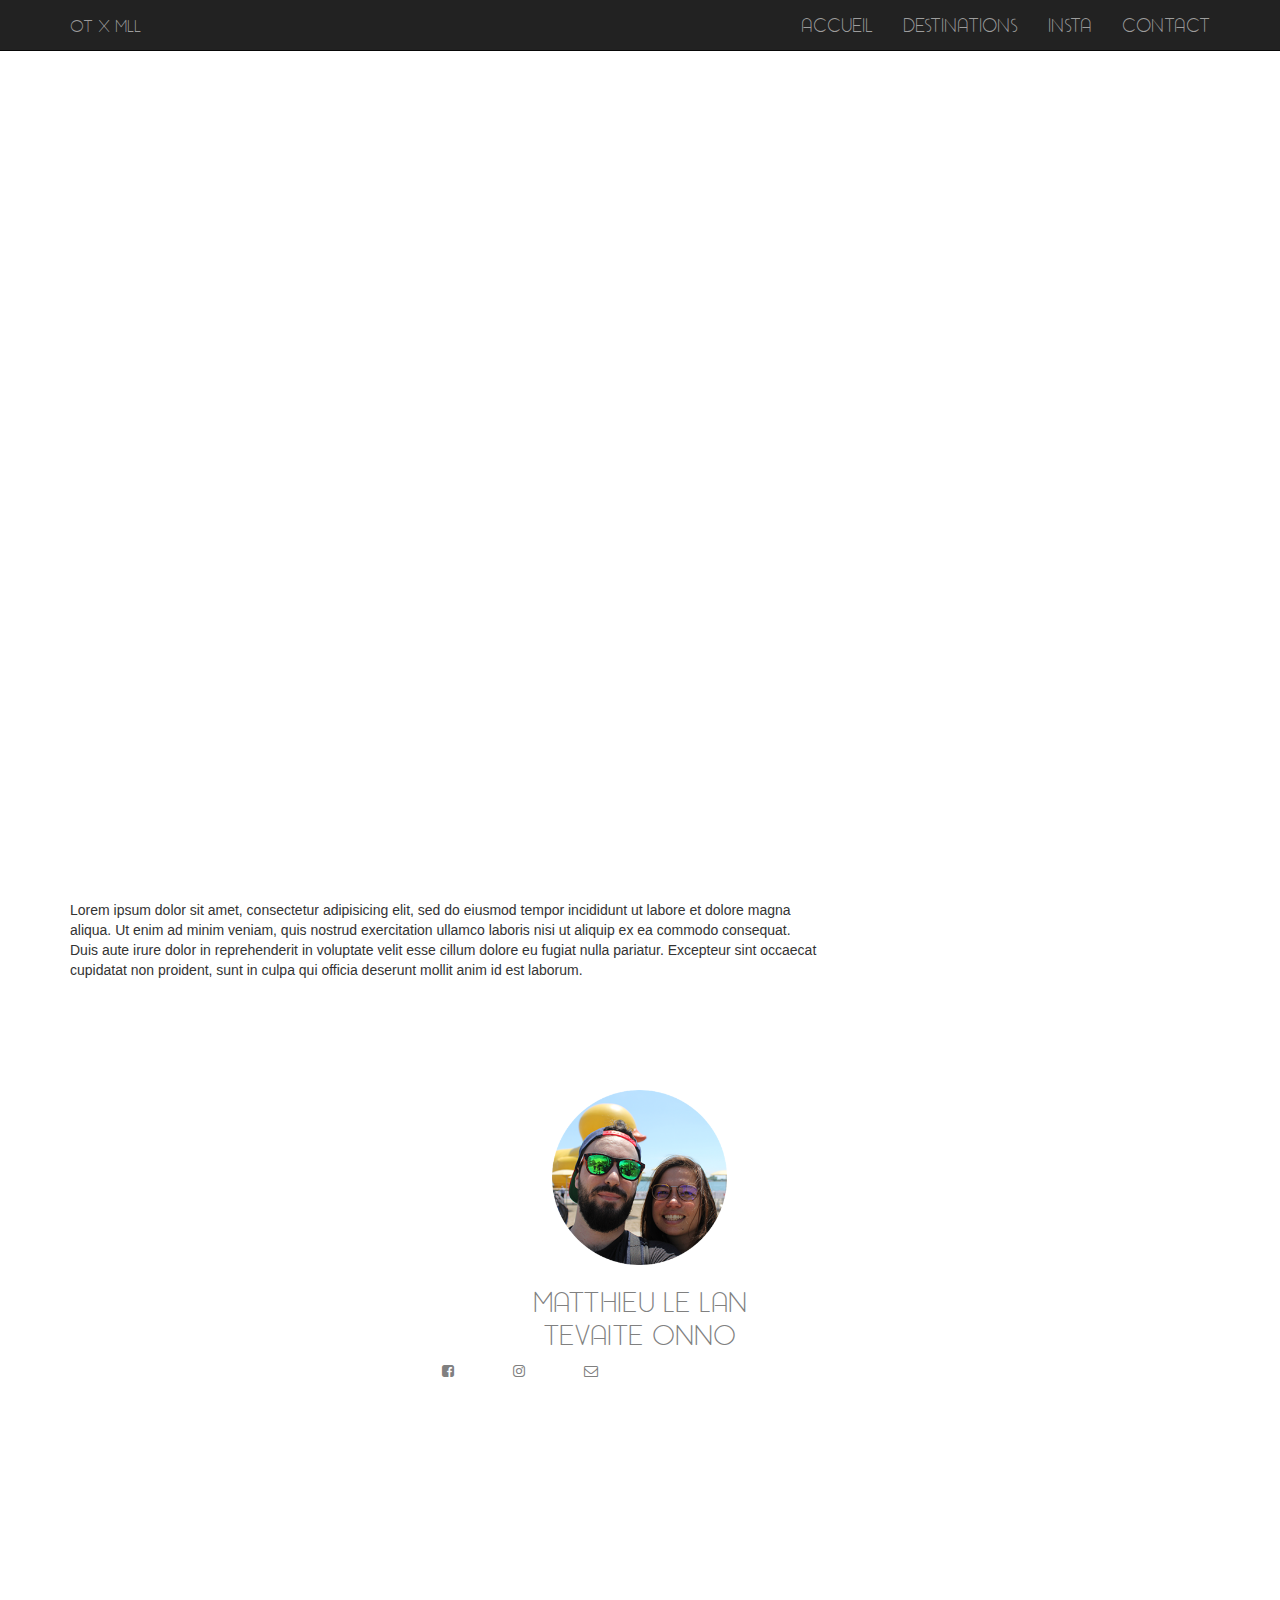
==== index.html @ 26a07ad2 "delete photo banner et contact" ====
<!DOCTYPE html>

<html>
  <head>

    <!-- Basic -->
    <meta charset="utf-8"/>
    <meta name="viewport" content="width=device-width, initial-scale=1, shrink-to-fit=no">
    <meta http-equiv="x-ua-compatible" content="ie=edge">
    <title>OT x LLM</title>
    <meta name="keywords" content="Voyages Photos" />
    <meta name="description" content="Site de voyages">
    <meta name="author" content="OT x LLM">

    <!-- Twitter Card data : For Twitter -->
    <meta name="twitter:card" content="summary">
    <meta name="twitter:site" content="@publisher_handle">
    <meta name="twitter:title" content="OT x LLM">
    <meta name="twitter:description" content="Site de voyages">
    <meta name="twitter:creator" content="@author_handle">
    <!-- Twitter Summary card images must be at least 200x200px -->
    <meta name="twitter:image" content="http://www.example.com/image.jpg">

    <!-- Open Graph data : For Facebook -->
    <meta property="og:title" content="OT x LLM" />
    <meta property="og:type" content="website" />
    <meta property="og:url" content="http://www.example.com/" />
    <meta property="og:image" content="http://example.com/image.jpg" />
    <meta property="og:description" content="BSite de voyages" />
    <meta property="og:site_name" content="Les voyages de OT x LLM" />
    <meta property="fb:admins" content="Facebook numeric ID" />

    <!-- Theme Styles -->
    <link href="css/style.css" rel="stylesheet" type="text/css"/>
    <link href="bootstrap/css/bootstrap.css" rel="stylesheet">
    <link rel="stylesheet" href="fontawesome/css/font-awesome.min.css">

  </head>
  <!-- End Head -->

  <!-- Body -->
  <body>

    <!--========== HEADER ==========-->
    <header>
      <div class="main-navigation animated">
        <nav class="navbar navbar-inverse navbar-fixed-top">
          <div class="container">
            <div class="navbar-header page-scroll">
            <button type="button" class="navbar-toggle" data-toggle="collapse" data-target="#navbar-collapse">
                  <span class="sr-only">Toggle navigation</span>
                  <span class="icon-bar"></span>
                  <span class="icon-bar"></span>
                  <span class="icon-bar"></span>
              </button>
              <a class="navbar-brand page-scroll" href="#page-top">OT X MLL</a>
            </div>

            <div class="collapse navbar-collapse scrollspy smooth-scroll" id="navbar-collapse">
              <ul class="nav navbar-nav navbar-right">
                  <li class="hidden"><a href="#page-top"></a></li>
                  <li><a class="page-scroll" href="#accueil">ACCUEIL</a></li>
                  <li><a class="page-scroll" href="#destinations">DESTINATIONS</a></li>
                  <li><a class="page-scroll" href="#insta">INSTA</a></li>
                  <li><a class="page-scroll" href="#contact">CONTACT</a></li>
              </ul>
            </div> <!-- /.navbar-collapse -->
          </div> <!-- /.container -->
        </nav>
      </div>
    </header>
    <!--========== END HEADER ==========-->

    <!--========== BANNER ==========-->
    <section id="banner" class="banner">
      <div class="banner-image">
        <div class="banner-caption">
          <div class="container">
            <div class="row">
              <div class="col-md-8 col-md-offset-2">
                <h1 class="pageTitle">OT X MLL</h1>
                <p class="lead">Site de Voyages et de Photographie</p>
              </div>
            </div>
          </div>
        </div>
      </div>
    </section>
    <!--========== END BANNER ==========-->

    <!--========== SECTION ==========-->
    <section id="section" class="section">
      <div class="container">
        <div class="row">
          <div class="col-md-8">
            <p> Lorem ipsum dolor sit amet, consectetur adipisicing elit,
              sed do eiusmod tempor incididunt ut labore et dolore magna aliqua.
              Ut enim ad minim veniam, quis nostrud exercitation ullamco laboris
              nisi ut aliquip ex ea commodo consequat. Duis aute irure dolor in
              reprehenderit in voluptate velit esse cillum dolore eu fugiat nulla
              pariatur. Excepteur sint occaecat cupidatat non proident, sunt in
              culpa qui officia deserunt mollit anim id est laborum.</p>
          </div>
        </div>
      </div>
    </section>
    <!--========== END CONTACT ==========-->

    <!--========== CONTACT ==========-->
    <section id="contact" class="contact">
      <div class="container-fluid" >
        <div class="row">
          <div class="col-lg-12" style="background: url(img/contact.jpg) 50% 0 no-repeat fixed">
            <div class="row">
              <div class="contact-container col-xs-8 col-xs-offset-2 col-sm-6 col-sm-offset-3 col-md-4 col-md-offset-4 col-lg-4 col-lg-offset-4">
                <div class="row">
                  <div class="contact-image">
                    <img src="img/contact-image.png" alt="image de contact">
                  </div>
                </div>
                <div class="row">
                  <div class="contact-content col-lg-8 col-lg-offset-2">
                    <h1 class="title">MATTHIEU LE LAN</br>TEVAITE ONNO</h1>
                  </div>
                </div>
                <div class="row">
                  <div class="col-xs-4 col-sm-3 col-md-2"><i class="fa fa-facebook-square" aria-hidden="true"></i></div>
                  <div class="col-xs-4 col-sm-3 col-md-2"><i class="fa fa-instagram" aria-hidden="true"></i></div>
                  <div class="col-xs-4 col-sm-3 col-md-2"><i class="fa fa-envelope-o" aria-hidden="true"></i></div>
                </div>
              </div>
            </div>
          </div>
        </div>
      </div>
    </section>
    <!--========== END CONTACT ==========-->

    <!-- Footer -->
    <footer>
    </footer>

  </body>
</html>
---- css/style.css ----
/* BODY
------------------------------------*/
/* Typography
----------------------------------------------------------------------------- */
body {
	font-family: 'Rosarina';
  background-color: "grey";
}
html,body {
	height: 100%;
}
body {
	font-size: 15px;
	line-height: 1.50;
	color: #333333;
	background-color: #ffffff;
	position: relative;
}
.pageTitle {
  font-family: 'Rosarina';
  font-size: 40px;
}
.title {
  font-family: 'Rosarina';
  font-size: 30px;
}
@media all and (max-width: 1200px) {
  .title {
    font-family: 'Rosarina';
    font-size: 25px;
  }
}
@media all and (max-width: 768px) {
  .title {
    font-family: 'Rosarina';
    font-size: 20px;
  }
}
img {
  width: 100%;
}

/* FONT
------------------------------------*/
@font-face {
    font-family: 'Rosarina';
    src: url('font/rosarina/rosarina.ttf');
}

/* HEADER - NAVBAR
------------------------------------*/
.navbar {
  font-family: Rosarina;
  font-size: 20px;
}

/* BANNER
------------------------------------*/
.banner {
	width: 100%;
	height: 100%;
	min-height: 100%;
	position: relative;
	color: #fff;
}
.banner-image {
  background: url("img/banner.jpg") fixed no-repeat center;
  background-size: cover;
  height: 100vh;
}
.banner:after {
	position: absolute;
	top: 0;
	left: 0;
	right: 0;
	bottom: 0;
	background-color: rgba(0, 0, 0, 0.2);
}
.banner-caption {
	position: absolute;
	top: 40%;
	width: 100%;
	z-index: 2;
  text-align: center;
}

/* CONTACT
------------------------------------*/
.contact {
	width: 100%;
	height: 100%;
	min-height: 100%;
	position: relative;
	color: grey;
}
.contact:after {
	position: absolute;
	top: 0;
	left: 0;
	right: 0;
	bottom: 0;
	background-color: rgba(0, 0, 0, 0.1);
}
.contact-container {
  position: absolute;
  height: 500px;
  margin-top: 50px;
  margin-bottom: 50px;
  background-color: white;
  border-radius: 5px;
}
.contact-image {
  width: 175px;
  margin: auto;
  margin-top: 50px;
}
@media all and (max-width: 1200px) {
  .contact-image {
    width: 150px;
    margin: auto;
    margin-top: 50px;
  }
}
@media all and (max-width: 992px) {
  .contact-image {
    width: 125px;
    margin: auto;
    margin-top: 50px;
  }
}
@media all and (max-width: 768px) {
  .contact-image {
    width: 100px;
    margin: auto;
    margin-top: 50px;
  }
}
.contact-content {
  text-align: center;
}
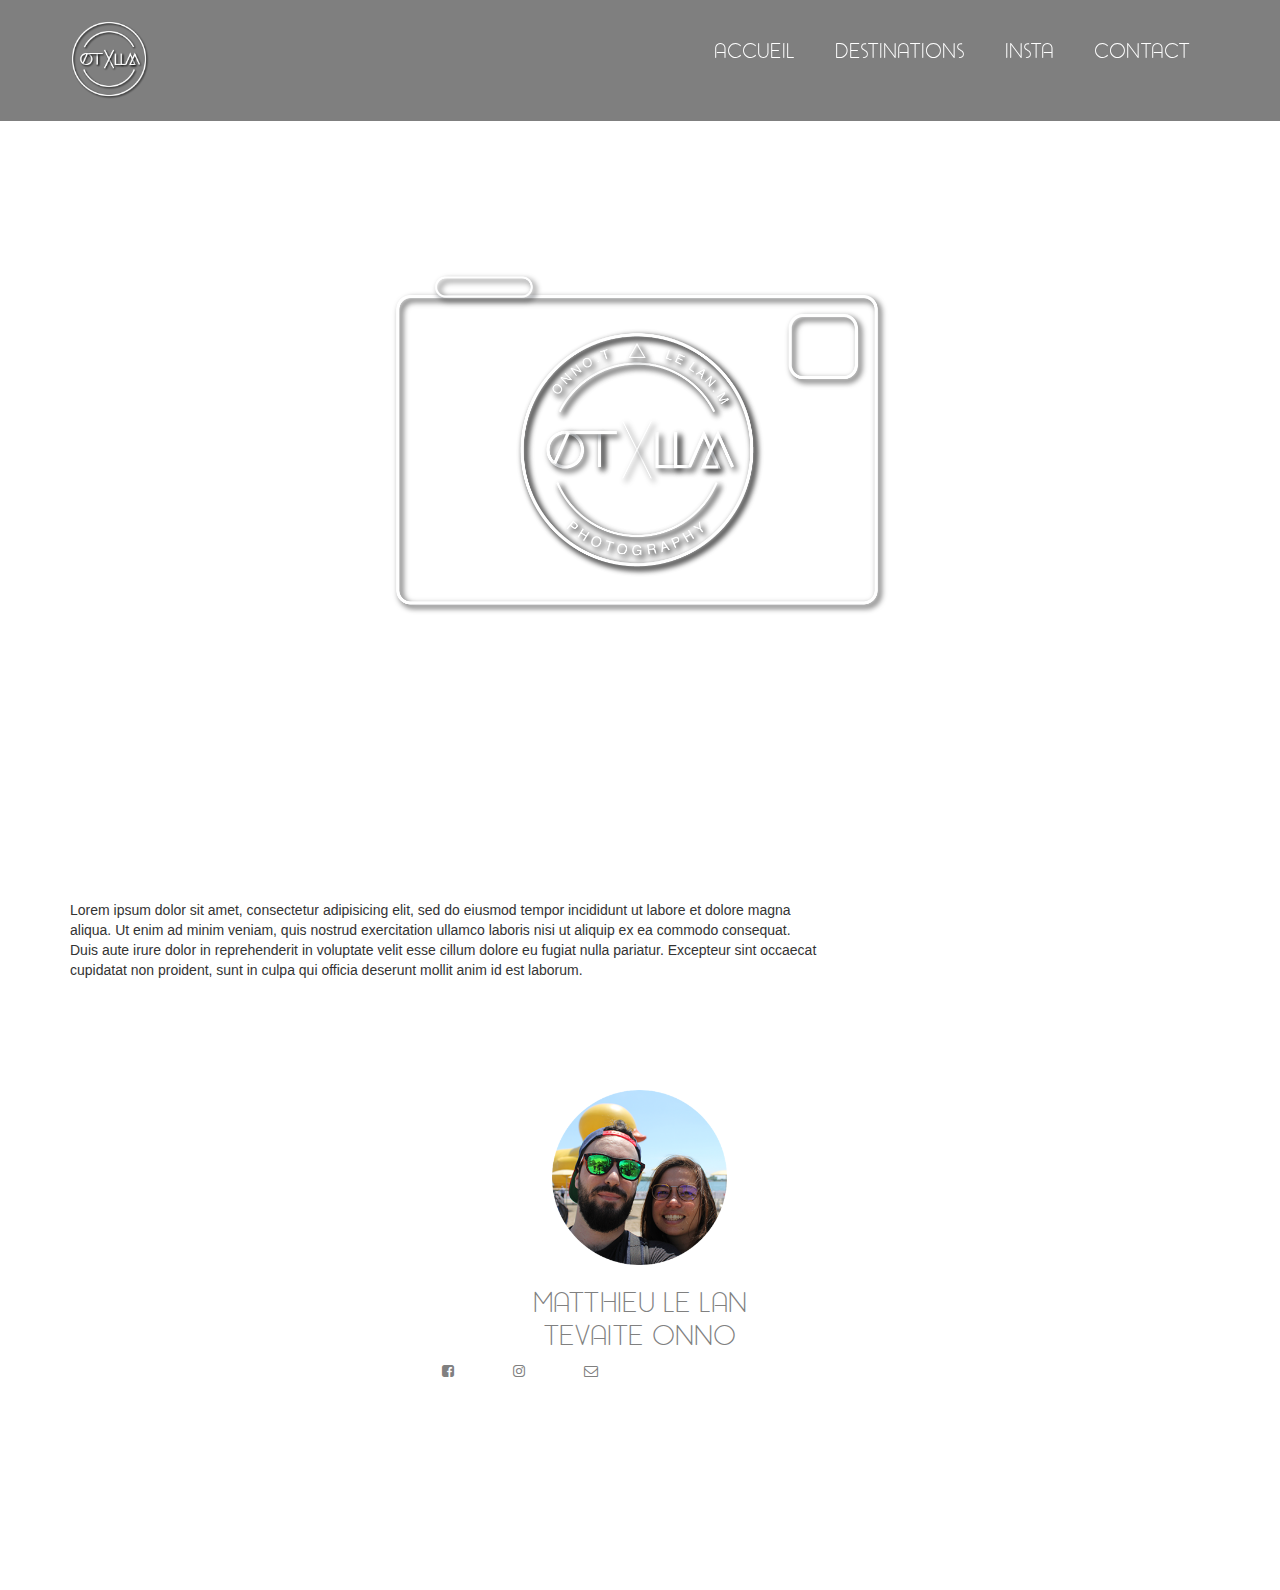
==== commit b1bf6f0f: "big push" ====
--- a/index.html
+++ b/index.html
@@ -42,31 +42,66 @@
   <body>
 
     <!--========== HEADER ==========-->
-    <header>
-      <div class="main-navigation animated">
-        <nav class="navbar navbar-inverse navbar-fixed-top">
-          <div class="container">
-            <div class="navbar-header page-scroll">
-            <button type="button" class="navbar-toggle" data-toggle="collapse" data-target="#navbar-collapse">
-                  <span class="sr-only">Toggle navigation</span>
-                  <span class="icon-bar"></span>
-                  <span class="icon-bar"></span>
-                  <span class="icon-bar"></span>
-              </button>
-              <a class="navbar-brand page-scroll" href="#page-top">OT X MLL</a>
+    <header class="header fixed clearfix navbar navbar-fixed-top">
+      <div class="container">
+          <div class="row">
+
+            <div class="col-xs-4 col-sm-4 col-md-4">
+
+              <!-- header-left start -->
+  						<!-- ================ -->
+              <div class="header-left clearfix">
+
+                  <!-- logo-->
+                <div class="logo smooth-scroll">
+                  <a  href="#banner"><img id="logo" src="img/logo/logonavW.png" width="80" height="80" alt="Logo navbar"/>  </a>
+                </div>
+
+              </div>
+              <!-- header-left end -->
             </div>
 
-            <div class="collapse navbar-collapse scrollspy smooth-scroll" id="navbar-collapse">
-              <ul class="nav navbar-nav navbar-right">
-                  <li class="hidden"><a href="#page-top"></a></li>
-                  <li><a class="page-scroll" href="#accueil">ACCUEIL</a></li>
-                  <li><a class="page-scroll" href="#destinations">DESTINATIONS</a></li>
-                  <li><a class="page-scroll" href="#insta">INSTA</a></li>
-                  <li><a class="page-scroll" href="#contact">CONTACT</a></li>
-              </ul>
-            </div> <!-- /.navbar-collapse -->
-          </div> <!-- /.container -->
-        </nav>
+            <div class="col-md-8">
+
+              <!-- header-right start -->
+  						<!-- ================ -->
+              <div class="header-right clearfix">
+                <!-- main-navigation start -->
+  							<!-- ================ -->
+                <div class="main-navigation animated">
+                  <!-- navbar start -->
+  								<!-- ================ -->
+                  <nav class="navbar navbar-default" role="navigation">
+                    <div class="container-fluid">
+                      <!-- Toggle get grouped for better mobile display -->
+                      <div class="navbar-header page-scroll">
+                      <button type="button" class="navbar-toggle" data-toggle="collapse" data-target="#navbar-collapse" style="margin-top:50px">
+                            <span class="sr-only">Toggle navigation</span>
+                            <span class="icon-bar" style="background-color:#DDD;"></span>
+                            <span class="icon-bar" style="background-color:#DDD;"></span>
+                            <span class="icon-bar" style="background-color:#DDD;"></span>
+                        </button>
+                      </div>
+
+                      <div class="collapse navbar-collapse scrollspy smooth-scroll" id="navbar-collapse">
+                        <ul class="nav navbar-nav navbar-right">
+                            <li class="hidden"><a href="#page-top"></a></li>
+                            <li><a class="page-scroll" href="#accueil">ACCUEIL</a></li>
+                            <li><a class="page-scroll" href="#destinations">DESTINATIONS</a></li>
+                            <li><a class="page-scroll" href="#insta">INSTA</a></li>
+                            <li><a class="page-scroll" href="#contact">CONTACT</a></li>
+                        </ul>
+                      </div> <!-- /.navbar-collapse -->
+                    </div> <!-- /.container -->
+                  </nav>
+                  <!-- navbar end -->
+                </div>
+                <!-- main-navigation end -->
+              </div>
+              <!-- header-right end -->
+
+            </div>
+          </div>
       </div>
     </header>
     <!--========== END HEADER ==========-->
@@ -78,7 +113,7 @@
           <div class="container">
             <div class="row">
               <div class="col-md-8 col-md-offset-2">
-                <h1 class="pageTitle">OT X MLL</h1>
+                <img class="img-fluid" src="img/logo/logoW.png" alt="fullLogo" width="500"  >
                 <p class="lead">Site de Voyages et de Photographie</p>
               </div>
             </div>
@@ -110,7 +145,7 @@
     <section id="contact" class="contact">
       <div class="container-fluid" >
         <div class="row">
-          <div class="col-lg-12" style="background: url(img/contact.jpg) 50% 0 no-repeat fixed">
+          <div class="col-lg-12" style="background: url(img/contact_md.jpg) 50% 0 no-repeat fixed">
             <div class="row">
               <div class="contact-container col-xs-8 col-xs-offset-2 col-sm-6 col-sm-offset-3 col-md-4 col-md-offset-4 col-lg-4 col-lg-offset-4">
                 <div class="row">
@@ -140,5 +175,9 @@
     <footer>
     </footer>
 
+
+    <script src="js/jquery-3.2.1.min.js"></script>
+    <script src="js/popper.min.js"></script>
+    <script src="js/bootstrap.min.js"></script>
   </body>
 </html>
--- a/css/style.css
+++ b/css/style.css
@@ -6,16 +6,7 @@
 	font-family: 'Rosarina';
   background-color: "grey";
 }
-html,body {
-	height: 100%;
-}
-body {
-	font-size: 15px;
-	line-height: 1.50;
-	color: #333333;
-	background-color: #ffffff;
-	position: relative;
-}
+
 .pageTitle {
   font-family: 'Rosarina';
   font-size: 40px;
@@ -36,9 +27,15 @@
     font-size: 20px;
   }
 }
-img {
-  width: 100%;
-}
+
+img{
+	display: block;
+	max-width: 100%;
+	margin: auto;
+	height: auto;
+}
+
+
 
 /* FONT
 ------------------------------------*/
@@ -49,10 +46,113 @@
 
 /* HEADER - NAVBAR
 ------------------------------------*/
-.navbar {
-  font-family: Rosarina;
-  font-size: 20px;
-}
+
+.header {
+	color: #ffffff;
+	background-color: rgba(0, 0, 0, 0.50);
+	padding: 10px 0;
+	-webkit-transition: all 0.2s ease-in-out;
+	-moz-transition: all 0.2s ease-in-out;
+	-o-transition: all 0.2s ease-in-out;
+	-ms-transition: all 0.2s ease-in-out;
+	transition: all 0.2s ease-in-out;
+}
+
+/* Navigations
+----------------------------------------------------------------------------- */
+.header .navbar {
+	margin-bottom: 0;
+}
+.main-navigation .navbar-default {
+	background-color: transparent;
+	border: none;
+}
+.main-navigation .navbar-default .navbar-nav > li > a {
+	color: #fff;
+	padding: 10px 20px;
+	font-weight: 300;
+	font-family: Rosarina;
+	font-size: 22px;
+}
+
+.main-navigation .navbar-default .navbar-nav > li > a:hover,
+.main-navigation .navbar-default .navbar-nav > li.active > a:hover {
+	color: #AAA;
+}
+@media (min-width:768px) {
+	.main-navigation .navbar-default .navbar-nav > li > a {
+		padding-top: 30px;
+		padding-bottom: 30px;
+		-webkit-transition: all 0.3s ease-in-out;
+		-moz-transition: all 0.3s ease-in-out;
+		-o-transition: all 0.3s ease-in-out;
+		-ms-transition: all 0.3s ease-in-out;
+		transition: all 0.3s ease-in-out;
+	}
+}
+@media (min-width:768px) and (max-width:991px) {
+	.main-navigation .container-fluid {
+		padding-left: 0;
+		padding-right: 0;
+	}
+	.navbar-nav {
+		float: left !important;
+	}
+}
+@media (max-width:767px) {
+	.header.navbar-fixed-top {
+		position: absolute;
+	}
+}
+
+/* Fixed Header
+----------------------------------------------------------------------------- */
+.fixed-header-on .header {
+	background-color: rgba(0, 0, 0, 0.95);
+	padding: 5px 0;
+}
+.fixed-header-on .site-name {
+	font-size: 24px;
+}
+.fixed-header-on .logo {
+	-webkit-transform: scale(0.8);
+	transform: scale(0.8);
+	margin-top: 0;
+	margin-bottom: 0;
+}
+@media (min-width:768px) {
+	.fixed-header-on .navbar-default .navbar-nav > li > a {
+		padding-top: 20px;
+		padding-bottom: 20px;
+	}
+}
+@media (max-width:991px) {
+	.fixed-header-on .logo,
+	.fixed-header-on .site-name,
+	.fixed-header-on .site-slogan {
+		display: none;
+	}
+}
+
+/* Blocks/Widgets
+----------------------------------------------------------------------------- */
+/* Logo, Site Name, Site Slogan
+---------------------------------- */
+.logo {
+	margin: 10px 10px 10px 0;
+	-webkit-transition: all 0.3s ease-in-out;
+	-moz-transition: all 0.3s ease-in-out;
+	-o-transition: all 0.3s ease-in-out;
+	-ms-transition: all 0.3s ease-in-out;
+	transition: all 0.3s ease-in-out;
+}
+.logo,
+.site-name-and-slogan {
+	float: left;
+}
+
+
+
 
 /* BANNER
 ------------------------------------*/
@@ -64,9 +164,23 @@
 	color: #fff;
 }
 .banner-image {
-  background: url("img/banner.jpg") fixed no-repeat center;
+  background: url("img/banner_lg.jpg") fixed no-repeat center;
   background-size: cover;
   height: 100vh;
+}
+@media all and (max-width: 1200px) {
+  .banner-image {
+    background: url("img/banner_md.jpg") fixed no-repeat center;
+    background-size: cover;
+    height: 100vh;
+  }
+}
+@media all and (max-width: 992px) {
+  .banner-image {
+    background: url("img/banner_xs.jpg") fixed no-repeat center;
+    background-size: cover;
+    height: 100vh;
+  }
 }
 .banner:after {
 	position: absolute;
@@ -78,11 +192,12 @@
 }
 .banner-caption {
 	position: absolute;
-	top: 40%;
+	top: 30%;
 	width: 100%;
 	z-index: 2;
   text-align: center;
 }
+
 
 /* CONTACT
 ------------------------------------*/
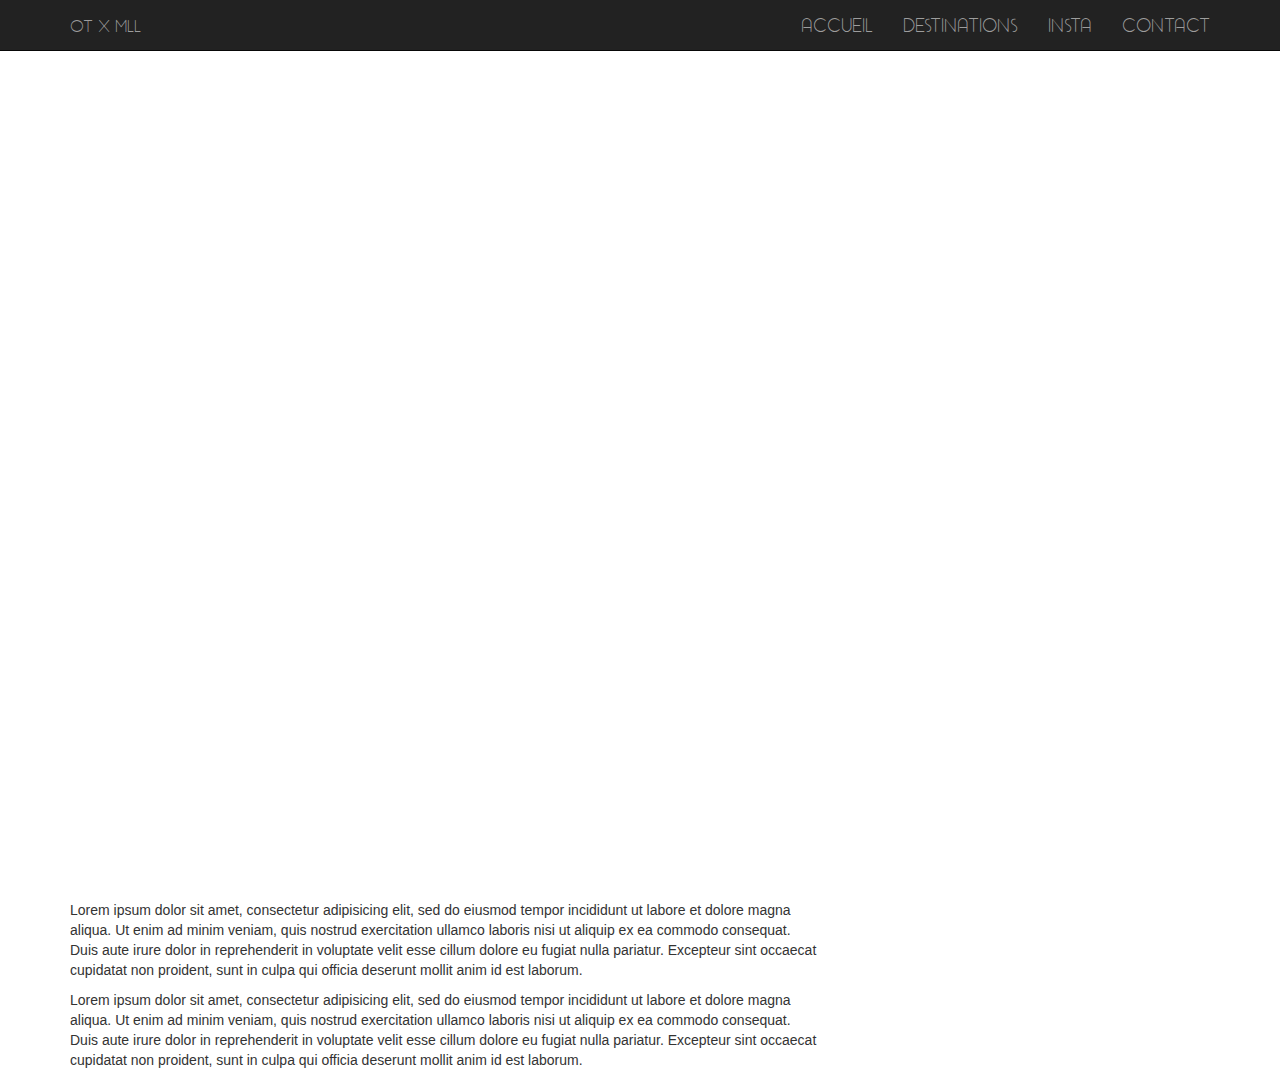
==== commit b8d1067f: "push tev" ====
--- a/index.html
+++ b/index.html
@@ -42,66 +42,31 @@
   <body>
 
     <!--========== HEADER ==========-->
-    <header class="header fixed clearfix navbar navbar-fixed-top">
-      <div class="container">
-          <div class="row">
-
-            <div class="col-xs-4 col-sm-4 col-md-4">
-
-              <!-- header-left start -->
-  						<!-- ================ -->
-              <div class="header-left clearfix">
-
-                  <!-- logo-->
-                <div class="logo smooth-scroll">
-                  <a  href="#banner"><img id="logo" src="img/logo/logonavW.png" width="80" height="80" alt="Logo navbar"/>  </a>
-                </div>
-
-              </div>
-              <!-- header-left end -->
+    <header>
+      <div class="main-navigation animated">
+        <nav class="navbar navbar-inverse navbar-fixed-top">
+          <div class="container">
+            <div class="navbar-header page-scroll">
+            <button type="button" class="navbar-toggle" data-toggle="collapse" data-target="#navbar-collapse">
+                  <span class="sr-only">Toggle navigation</span>
+                  <span class="icon-bar"></span>
+                  <span class="icon-bar"></span>
+                  <span class="icon-bar"></span>
+              </button>
+              <a class="navbar-brand page-scroll" href="#page-top">OT X MLL</a>
             </div>
 
-            <div class="col-md-8">
-
-              <!-- header-right start -->
-  						<!-- ================ -->
-              <div class="header-right clearfix">
-                <!-- main-navigation start -->
-  							<!-- ================ -->
-                <div class="main-navigation animated">
-                  <!-- navbar start -->
-  								<!-- ================ -->
-                  <nav class="navbar navbar-default" role="navigation">
-                    <div class="container-fluid">
-                      <!-- Toggle get grouped for better mobile display -->
-                      <div class="navbar-header page-scroll">
-                      <button type="button" class="navbar-toggle" data-toggle="collapse" data-target="#navbar-collapse" style="margin-top:50px">
-                            <span class="sr-only">Toggle navigation</span>
-                            <span class="icon-bar" style="background-color:#DDD;"></span>
-                            <span class="icon-bar" style="background-color:#DDD;"></span>
-                            <span class="icon-bar" style="background-color:#DDD;"></span>
-                        </button>
-                      </div>
-
-                      <div class="collapse navbar-collapse scrollspy smooth-scroll" id="navbar-collapse">
-                        <ul class="nav navbar-nav navbar-right">
-                            <li class="hidden"><a href="#page-top"></a></li>
-                            <li><a class="page-scroll" href="#accueil">ACCUEIL</a></li>
-                            <li><a class="page-scroll" href="#destinations">DESTINATIONS</a></li>
-                            <li><a class="page-scroll" href="#insta">INSTA</a></li>
-                            <li><a class="page-scroll" href="#contact">CONTACT</a></li>
-                        </ul>
-                      </div> <!-- /.navbar-collapse -->
-                    </div> <!-- /.container -->
-                  </nav>
-                  <!-- navbar end -->
-                </div>
-                <!-- main-navigation end -->
-              </div>
-              <!-- header-right end -->
-
-            </div>
-          </div>
+            <div class="collapse navbar-collapse scrollspy smooth-scroll" id="navbar-collapse">
+              <ul class="nav navbar-nav navbar-right">
+                  <li class="hidden"><a href="#page-top"></a></li>
+                  <li><a class="page-scroll" href="#accueil">ACCUEIL</a></li>
+                  <li><a class="page-scroll" href="#destinations">DESTINATIONS</a></li>
+                  <li><a class="page-scroll" href="#insta">INSTA</a></li>
+                  <li><a class="page-scroll" href="./contact.html">CONTACT</a></li>
+              </ul>
+            </div> <!-- /.navbar-collapse -->
+          </div> <!-- /.container -->
+        </nav>
       </div>
     </header>
     <!--========== END HEADER ==========-->
@@ -113,7 +78,7 @@
           <div class="container">
             <div class="row">
               <div class="col-md-8 col-md-offset-2">
-                <img class="img-fluid" src="img/logo/logoW.png" alt="fullLogo" width="500"  >
+                <h1 class="pageTitle">OT X MLL</h1>
                 <p class="lead">Site de Voyages et de Photographie</p>
               </div>
             </div>
@@ -139,45 +104,29 @@
         </div>
       </div>
     </section>
-    <!--========== END CONTACT ==========-->
+    <!--========== END SECTION ==========-->
 
-    <!--========== CONTACT ==========-->
-    <section id="contact" class="contact">
-      <div class="container-fluid" >
+    <!--========== SECTION ==========-->
+    <section id="section2" class="section2">
+      <div class="container">
         <div class="row">
-          <div class="col-lg-12" style="background: url(img/contact_md.jpg) 50% 0 no-repeat fixed">
-            <div class="row">
-              <div class="contact-container col-xs-8 col-xs-offset-2 col-sm-6 col-sm-offset-3 col-md-4 col-md-offset-4 col-lg-4 col-lg-offset-4">
-                <div class="row">
-                  <div class="contact-image">
-                    <img src="img/contact-image.png" alt="image de contact">
-                  </div>
-                </div>
-                <div class="row">
-                  <div class="contact-content col-lg-8 col-lg-offset-2">
-                    <h1 class="title">MATTHIEU LE LAN</br>TEVAITE ONNO</h1>
-                  </div>
-                </div>
-                <div class="row">
-                  <div class="col-xs-4 col-sm-3 col-md-2"><i class="fa fa-facebook-square" aria-hidden="true"></i></div>
-                  <div class="col-xs-4 col-sm-3 col-md-2"><i class="fa fa-instagram" aria-hidden="true"></i></div>
-                  <div class="col-xs-4 col-sm-3 col-md-2"><i class="fa fa-envelope-o" aria-hidden="true"></i></div>
-                </div>
-              </div>
-            </div>
+          <div class="col-md-8">
+            <p> Lorem ipsum dolor sit amet, consectetur adipisicing elit,
+              sed do eiusmod tempor incididunt ut labore et dolore magna aliqua.
+              Ut enim ad minim veniam, quis nostrud exercitation ullamco laboris
+              nisi ut aliquip ex ea commodo consequat. Duis aute irure dolor in
+              reprehenderit in voluptate velit esse cillum dolore eu fugiat nulla
+              pariatur. Excepteur sint occaecat cupidatat non proident, sunt in
+              culpa qui officia deserunt mollit anim id est laborum.</p>
           </div>
         </div>
       </div>
     </section>
-    <!--========== END CONTACT ==========-->
+    <!--========== END SECTION ==========-->
 
     <!-- Footer -->
     <footer>
     </footer>
 
-
-    <script src="js/jquery-3.2.1.min.js"></script>
-    <script src="js/popper.min.js"></script>
-    <script src="js/bootstrap.min.js"></script>
   </body>
 </html>
--- a/css/style.css
+++ b/css/style.css
@@ -6,7 +6,16 @@
 	font-family: 'Rosarina';
   background-color: "grey";
 }
-
+html,body {
+	height: 100%;
+}
+body {
+	font-size: 15px;
+	line-height: 1.50;
+	color: #333333;
+	background-color: #ffffff;
+	position: relative;
+}
 .pageTitle {
   font-family: 'Rosarina';
   font-size: 40px;
@@ -27,15 +36,9 @@
     font-size: 20px;
   }
 }
+img {
 
-img{
-	display: block;
-	max-width: 100%;
-	margin: auto;
-	height: auto;
 }
-
-
 
 /* FONT
 ------------------------------------*/
@@ -46,113 +49,10 @@
 
 /* HEADER - NAVBAR
 ------------------------------------*/
-
-.header {
-	color: #ffffff;
-	background-color: rgba(0, 0, 0, 0.50);
-	padding: 10px 0;
-	-webkit-transition: all 0.2s ease-in-out;
-	-moz-transition: all 0.2s ease-in-out;
-	-o-transition: all 0.2s ease-in-out;
-	-ms-transition: all 0.2s ease-in-out;
-	transition: all 0.2s ease-in-out;
+.navbar {
+  font-family: Rosarina;
+  font-size: 20px;
 }
-
-/* Navigations
------------------------------------------------------------------------------ */
-.header .navbar {
-	margin-bottom: 0;
-}
-.main-navigation .navbar-default {
-	background-color: transparent;
-	border: none;
-}
-.main-navigation .navbar-default .navbar-nav > li > a {
-	color: #fff;
-	padding: 10px 20px;
-	font-weight: 300;
-	font-family: Rosarina;
-	font-size: 22px;
-}
-
-.main-navigation .navbar-default .navbar-nav > li > a:hover,
-.main-navigation .navbar-default .navbar-nav > li.active > a:hover {
-	color: #AAA;
-}
-@media (min-width:768px) {
-	.main-navigation .navbar-default .navbar-nav > li > a {
-		padding-top: 30px;
-		padding-bottom: 30px;
-		-webkit-transition: all 0.3s ease-in-out;
-		-moz-transition: all 0.3s ease-in-out;
-		-o-transition: all 0.3s ease-in-out;
-		-ms-transition: all 0.3s ease-in-out;
-		transition: all 0.3s ease-in-out;
-	}
-}
-@media (min-width:768px) and (max-width:991px) {
-	.main-navigation .container-fluid {
-		padding-left: 0;
-		padding-right: 0;
-	}
-	.navbar-nav {
-		float: left !important;
-	}
-}
-@media (max-width:767px) {
-	.header.navbar-fixed-top {
-		position: absolute;
-	}
-}
-
-/* Fixed Header
------------------------------------------------------------------------------ */
-.fixed-header-on .header {
-	background-color: rgba(0, 0, 0, 0.95);
-	padding: 5px 0;
-}
-.fixed-header-on .site-name {
-	font-size: 24px;
-}
-.fixed-header-on .logo {
-	-webkit-transform: scale(0.8);
-	transform: scale(0.8);
-	margin-top: 0;
-	margin-bottom: 0;
-}
-@media (min-width:768px) {
-	.fixed-header-on .navbar-default .navbar-nav > li > a {
-		padding-top: 20px;
-		padding-bottom: 20px;
-	}
-}
-@media (max-width:991px) {
-	.fixed-header-on .logo,
-	.fixed-header-on .site-name,
-	.fixed-header-on .site-slogan {
-		display: none;
-	}
-}
-
-/* Blocks/Widgets
------------------------------------------------------------------------------ */
-/* Logo, Site Name, Site Slogan
----------------------------------- */
-.logo {
-	margin: 10px 10px 10px 0;
-	-webkit-transition: all 0.3s ease-in-out;
-	-moz-transition: all 0.3s ease-in-out;
-	-o-transition: all 0.3s ease-in-out;
-	-ms-transition: all 0.3s ease-in-out;
-	transition: all 0.3s ease-in-out;
-}
-.logo,
-.site-name-and-slogan {
-	float: left;
-}
-
-
-
 
 /* BANNER
 ------------------------------------*/
@@ -164,23 +64,9 @@
 	color: #fff;
 }
 .banner-image {
-  background: url("img/banner_lg.jpg") fixed no-repeat center;
+  background: url("img/banner.jpg") fixed no-repeat center;
   background-size: cover;
   height: 100vh;
-}
-@media all and (max-width: 1200px) {
-  .banner-image {
-    background: url("img/banner_md.jpg") fixed no-repeat center;
-    background-size: cover;
-    height: 100vh;
-  }
-}
-@media all and (max-width: 992px) {
-  .banner-image {
-    background: url("img/banner_xs.jpg") fixed no-repeat center;
-    background-size: cover;
-    height: 100vh;
-  }
 }
 .banner:after {
 	position: absolute;
@@ -192,12 +78,11 @@
 }
 .banner-caption {
 	position: absolute;
-	top: 30%;
+	top: 40%;
 	width: 100%;
 	z-index: 2;
   text-align: center;
 }
-
 
 /* CONTACT
 ------------------------------------*/
@@ -227,29 +112,55 @@
 .contact-image {
   width: 175px;
   margin: auto;
-  margin-top: 50px;
+  margin-top: 60px;
+	margin-bottom: 30px;
 }
 @media all and (max-width: 1200px) {
   .contact-image {
     width: 150px;
     margin: auto;
-    margin-top: 50px;
+    margin-top: 60px;
+		margin-bottom: 30px;
   }
 }
 @media all and (max-width: 992px) {
   .contact-image {
     width: 125px;
     margin: auto;
-    margin-top: 50px;
+    margin-top: 60px;
+		margin-bottom: 30px;
   }
 }
 @media all and (max-width: 768px) {
   .contact-image {
     width: 100px;
     margin: auto;
-    margin-top: 50px;
+    margin-top: 80px;
+		margin-bottom: 50px;
   }
 }
 .contact-content {
   text-align: center;
+	margin-bottom: 50px;
 }
+@media all and (max-width: 1200px) {
+	.contact-content {
+	  text-align: center;
+		margin-bottom: 30px;
+	}
+}
+@media all and (max-width: 992px) {
+	.contact-content {
+	  text-align: center;
+		margin-bottom: 70px;
+	}
+}
+@media all and (max-width: 768px) {
+	.contact-content {
+	  text-align: center;
+		margin-bottom: 70px;
+	}
+}
+.contact-logo img {
+  width: 100%;
+}
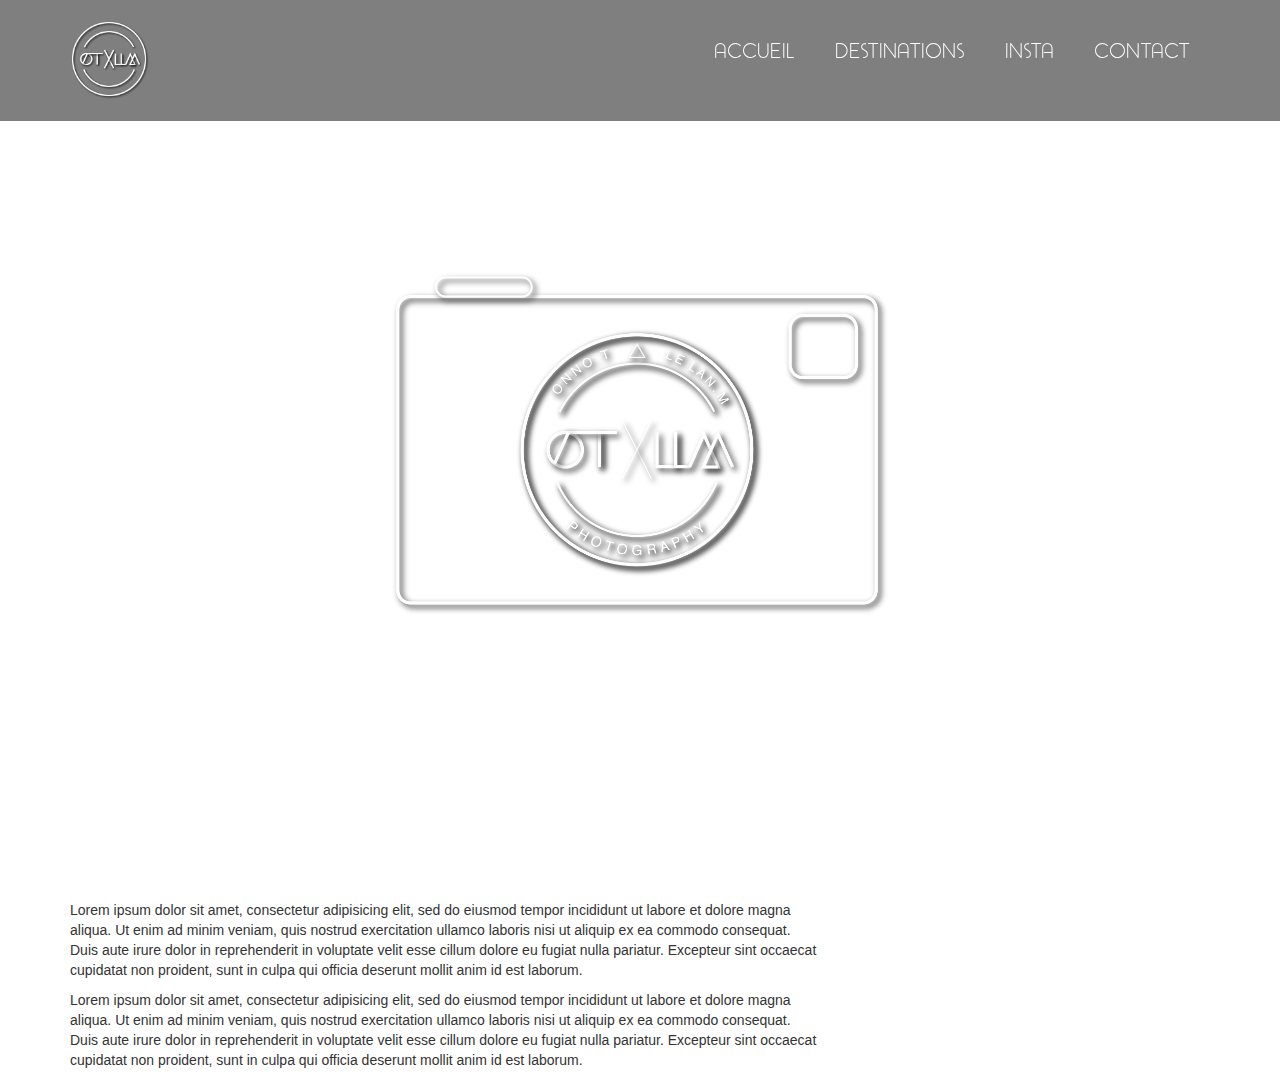
==== commit 056fa5da: "Merge remote-tracking branch 'origin/master'" ====
--- a/index.html
+++ b/index.html
@@ -42,31 +42,66 @@
   <body>
 
     <!--========== HEADER ==========-->
-    <header>
-      <div class="main-navigation animated">
-        <nav class="navbar navbar-inverse navbar-fixed-top">
-          <div class="container">
-            <div class="navbar-header page-scroll">
-            <button type="button" class="navbar-toggle" data-toggle="collapse" data-target="#navbar-collapse">
-                  <span class="sr-only">Toggle navigation</span>
-                  <span class="icon-bar"></span>
-                  <span class="icon-bar"></span>
-                  <span class="icon-bar"></span>
-              </button>
-              <a class="navbar-brand page-scroll" href="#page-top">OT X MLL</a>
+    <header class="header fixed clearfix navbar navbar-fixed-top">
+      <div class="container">
+          <div class="row">
+
+            <div class="col-xs-4 col-sm-4 col-md-4">
+
+              <!-- header-left start -->
+  						<!-- ================ -->
+              <div class="header-left clearfix">
+
+                  <!-- logo-->
+                <div class="logo smooth-scroll">
+                  <a  href="#banner"><img id="logo" src="img/logo/logonavW.png" width="80" height="80" alt="Logo navbar"/>  </a>
+                </div>
+
+              </div>
+              <!-- header-left end -->
             </div>
 
-            <div class="collapse navbar-collapse scrollspy smooth-scroll" id="navbar-collapse">
-              <ul class="nav navbar-nav navbar-right">
-                  <li class="hidden"><a href="#page-top"></a></li>
-                  <li><a class="page-scroll" href="#accueil">ACCUEIL</a></li>
-                  <li><a class="page-scroll" href="#destinations">DESTINATIONS</a></li>
-                  <li><a class="page-scroll" href="#insta">INSTA</a></li>
-                  <li><a class="page-scroll" href="./contact.html">CONTACT</a></li>
-              </ul>
-            </div> <!-- /.navbar-collapse -->
-          </div> <!-- /.container -->
-        </nav>
+            <div class="col-md-8">
+
+              <!-- header-right start -->
+  						<!-- ================ -->
+              <div class="header-right clearfix">
+                <!-- main-navigation start -->
+  							<!-- ================ -->
+                <div class="main-navigation animated">
+                  <!-- navbar start -->
+  								<!-- ================ -->
+                  <nav class="navbar navbar-default" role="navigation">
+                    <div class="container-fluid">
+                      <!-- Toggle get grouped for better mobile display -->
+                      <div class="navbar-header page-scroll">
+                      <button type="button" class="navbar-toggle" data-toggle="collapse" data-target="#navbar-collapse" style="margin-top:50px">
+                            <span class="sr-only">Toggle navigation</span>
+                            <span class="icon-bar" style="background-color:#DDD;"></span>
+                            <span class="icon-bar" style="background-color:#DDD;"></span>
+                            <span class="icon-bar" style="background-color:#DDD;"></span>
+                        </button>
+                      </div>
+
+                      <div class="collapse navbar-collapse scrollspy smooth-scroll" id="navbar-collapse">
+                        <ul class="nav navbar-nav navbar-right">
+                            <li class="hidden"><a href="#page-top"></a></li>
+                            <li><a class="page-scroll" href="#accueil">ACCUEIL</a></li>
+                            <li><a class="page-scroll" href="#destinations">DESTINATIONS</a></li>
+                            <li><a class="page-scroll" href="#insta">INSTA</a></li>
+                            <li><a class="page-scroll" href="#contact">CONTACT</a></li>
+                        </ul>
+                      </div> <!-- /.navbar-collapse -->
+                    </div> <!-- /.container -->
+                  </nav>
+                  <!-- navbar end -->
+                </div>
+                <!-- main-navigation end -->
+              </div>
+              <!-- header-right end -->
+
+            </div>
+          </div>
       </div>
     </header>
     <!--========== END HEADER ==========-->
@@ -78,7 +113,7 @@
           <div class="container">
             <div class="row">
               <div class="col-md-8 col-md-offset-2">
-                <h1 class="pageTitle">OT X MLL</h1>
+                <img class="img-fluid" src="img/logo/logoW.png" alt="fullLogo" width="500"  >
                 <p class="lead">Site de Voyages et de Photographie</p>
               </div>
             </div>
@@ -128,5 +163,9 @@
     <footer>
     </footer>
 
+
+    <script src="js/jquery-3.2.1.min.js"></script>
+    <script src="js/popper.min.js"></script>
+    <script src="js/bootstrap.min.js"></script>
   </body>
 </html>
--- a/css/style.css
+++ b/css/style.css
@@ -6,16 +6,7 @@
 	font-family: 'Rosarina';
   background-color: "grey";
 }
-html,body {
-	height: 100%;
-}
-body {
-	font-size: 15px;
-	line-height: 1.50;
-	color: #333333;
-	background-color: #ffffff;
-	position: relative;
-}
+
 .pageTitle {
   font-family: 'Rosarina';
   font-size: 40px;
@@ -36,9 +27,15 @@
     font-size: 20px;
   }
 }
-img {
-
-}
+
+img{
+	display: block;
+	max-width: 100%;
+	margin: auto;
+	height: auto;
+}
+
+
 
 /* FONT
 ------------------------------------*/
@@ -49,10 +46,113 @@
 
 /* HEADER - NAVBAR
 ------------------------------------*/
-.navbar {
-  font-family: Rosarina;
-  font-size: 20px;
-}
+
+.header {
+	color: #ffffff;
+	background-color: rgba(0, 0, 0, 0.50);
+	padding: 10px 0;
+	-webkit-transition: all 0.2s ease-in-out;
+	-moz-transition: all 0.2s ease-in-out;
+	-o-transition: all 0.2s ease-in-out;
+	-ms-transition: all 0.2s ease-in-out;
+	transition: all 0.2s ease-in-out;
+}
+
+/* Navigations
+----------------------------------------------------------------------------- */
+.header .navbar {
+	margin-bottom: 0;
+}
+.main-navigation .navbar-default {
+	background-color: transparent;
+	border: none;
+}
+.main-navigation .navbar-default .navbar-nav > li > a {
+	color: #fff;
+	padding: 10px 20px;
+	font-weight: 300;
+	font-family: Rosarina;
+	font-size: 22px;
+}
+
+.main-navigation .navbar-default .navbar-nav > li > a:hover,
+.main-navigation .navbar-default .navbar-nav > li.active > a:hover {
+	color: #AAA;
+}
+@media (min-width:768px) {
+	.main-navigation .navbar-default .navbar-nav > li > a {
+		padding-top: 30px;
+		padding-bottom: 30px;
+		-webkit-transition: all 0.3s ease-in-out;
+		-moz-transition: all 0.3s ease-in-out;
+		-o-transition: all 0.3s ease-in-out;
+		-ms-transition: all 0.3s ease-in-out;
+		transition: all 0.3s ease-in-out;
+	}
+}
+@media (min-width:768px) and (max-width:991px) {
+	.main-navigation .container-fluid {
+		padding-left: 0;
+		padding-right: 0;
+	}
+	.navbar-nav {
+		float: left !important;
+	}
+}
+@media (max-width:767px) {
+	.header.navbar-fixed-top {
+		position: absolute;
+	}
+}
+
+/* Fixed Header
+----------------------------------------------------------------------------- */
+.fixed-header-on .header {
+	background-color: rgba(0, 0, 0, 0.95);
+	padding: 5px 0;
+}
+.fixed-header-on .site-name {
+	font-size: 24px;
+}
+.fixed-header-on .logo {
+	-webkit-transform: scale(0.8);
+	transform: scale(0.8);
+	margin-top: 0;
+	margin-bottom: 0;
+}
+@media (min-width:768px) {
+	.fixed-header-on .navbar-default .navbar-nav > li > a {
+		padding-top: 20px;
+		padding-bottom: 20px;
+	}
+}
+@media (max-width:991px) {
+	.fixed-header-on .logo,
+	.fixed-header-on .site-name,
+	.fixed-header-on .site-slogan {
+		display: none;
+	}
+}
+
+/* Blocks/Widgets
+----------------------------------------------------------------------------- */
+/* Logo, Site Name, Site Slogan
+---------------------------------- */
+.logo {
+	margin: 10px 10px 10px 0;
+	-webkit-transition: all 0.3s ease-in-out;
+	-moz-transition: all 0.3s ease-in-out;
+	-o-transition: all 0.3s ease-in-out;
+	-ms-transition: all 0.3s ease-in-out;
+	transition: all 0.3s ease-in-out;
+}
+.logo,
+.site-name-and-slogan {
+	float: left;
+}
+
+
+
 
 /* BANNER
 ------------------------------------*/
@@ -78,11 +178,12 @@
 }
 .banner-caption {
 	position: absolute;
-	top: 40%;
+	top: 30%;
 	width: 100%;
 	z-index: 2;
   text-align: center;
 }
+
 
 /* CONTACT
 ------------------------------------*/
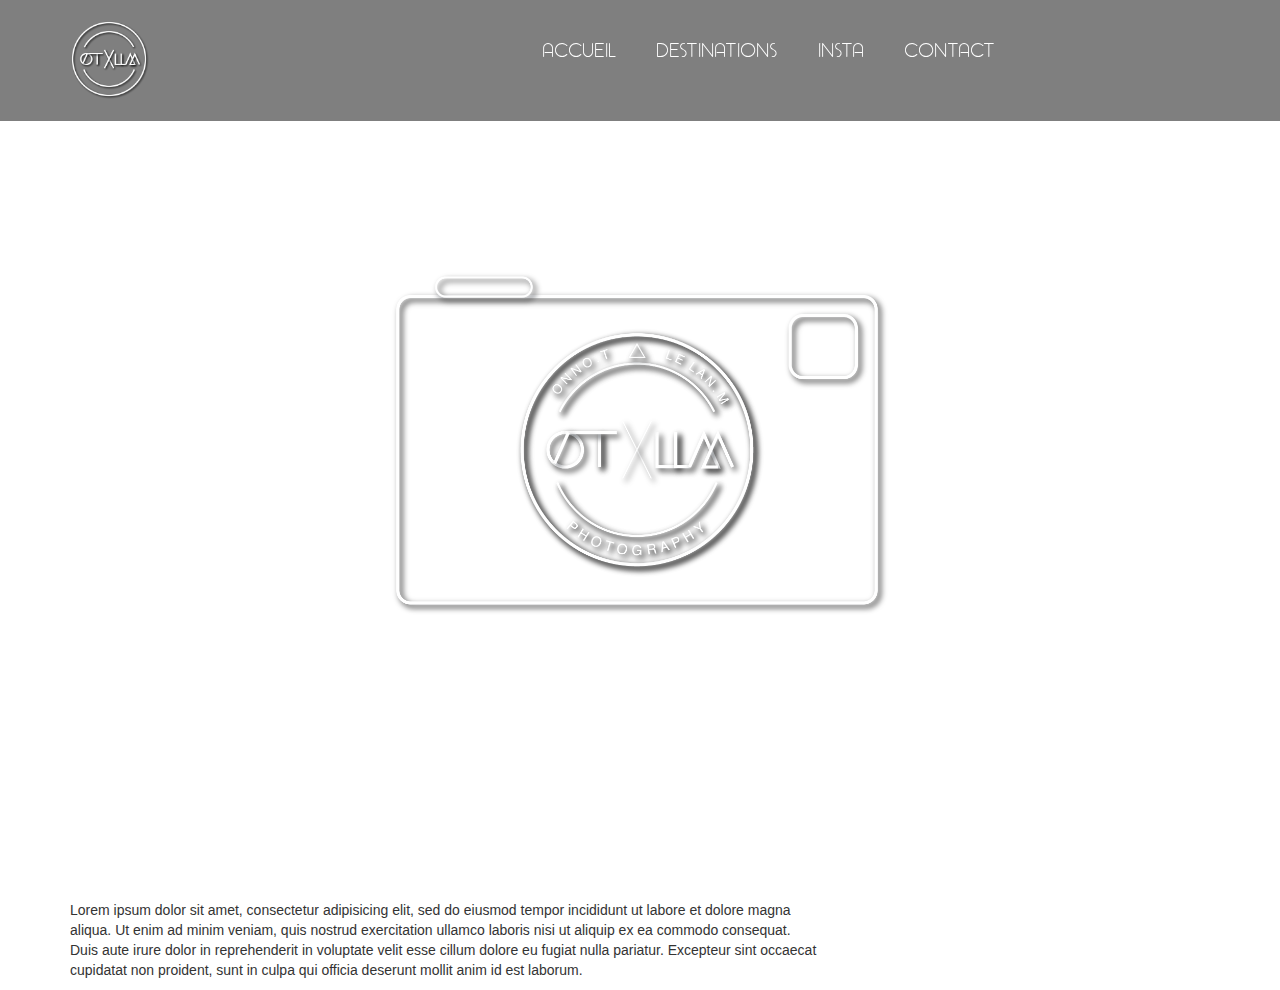
==== commit ad4c5e93: "last commit" ====
--- a/index.html
+++ b/index.html
@@ -61,7 +61,7 @@
               <!-- header-left end -->
             </div>
 
-            <div class="col-md-8">
+            <div class="col-md-6">
 
               <!-- header-right start -->
   						<!-- ================ -->
@@ -89,7 +89,7 @@
                             <li><a class="page-scroll" href="#accueil">ACCUEIL</a></li>
                             <li><a class="page-scroll" href="#destinations">DESTINATIONS</a></li>
                             <li><a class="page-scroll" href="#insta">INSTA</a></li>
-                            <li><a class="page-scroll" href="#contact">CONTACT</a></li>
+                            <li><a class="page-scroll" href="./contact.html">CONTACT</a></li>
                         </ul>
                       </div> <!-- /.navbar-collapse -->
                     </div> <!-- /.container -->
@@ -113,7 +113,7 @@
           <div class="container">
             <div class="row">
               <div class="col-md-8 col-md-offset-2">
-                <img class="img-fluid" src="img/logo/logoW.png" alt="fullLogo" width="500"  >
+                <img src="img/logo/logoW.png" alt="fullLogo" width="500"  >
                 <p class="lead">Site de Voyages et de Photographie</p>
               </div>
             </div>
@@ -141,24 +141,6 @@
     </section>
     <!--========== END SECTION ==========-->
 
-    <!--========== SECTION ==========-->
-    <section id="section2" class="section2">
-      <div class="container">
-        <div class="row">
-          <div class="col-md-8">
-            <p> Lorem ipsum dolor sit amet, consectetur adipisicing elit,
-              sed do eiusmod tempor incididunt ut labore et dolore magna aliqua.
-              Ut enim ad minim veniam, quis nostrud exercitation ullamco laboris
-              nisi ut aliquip ex ea commodo consequat. Duis aute irure dolor in
-              reprehenderit in voluptate velit esse cillum dolore eu fugiat nulla
-              pariatur. Excepteur sint occaecat cupidatat non proident, sunt in
-              culpa qui officia deserunt mollit anim id est laborum.</p>
-          </div>
-        </div>
-      </div>
-    </section>
-    <!--========== END SECTION ==========-->
-
     <!-- Footer -->
     <footer>
     </footer>
--- a/css/style.css
+++ b/css/style.css
@@ -72,7 +72,7 @@
 	padding: 10px 20px;
 	font-weight: 300;
 	font-family: Rosarina;
-	font-size: 22px;
+	font-size: 21px;
 }
 
 .main-navigation .navbar-default .navbar-nav > li > a:hover,
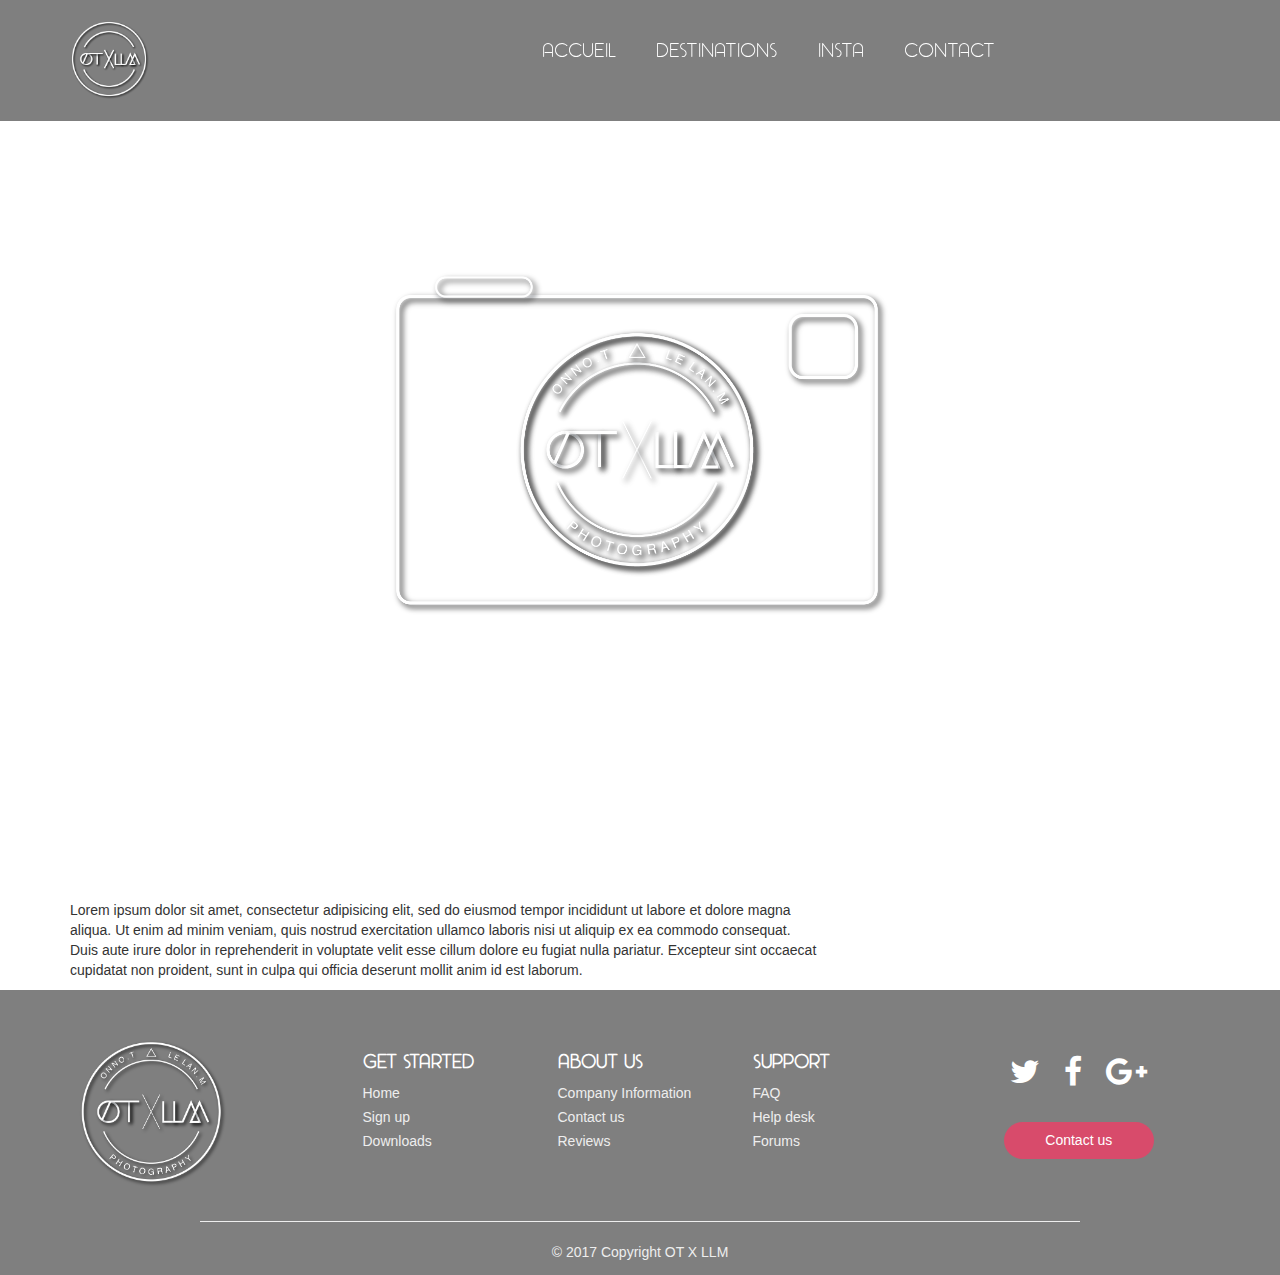
==== commit 3c189cbd: "footer" ====
--- a/index.html
+++ b/index.html
@@ -34,6 +34,8 @@
     <link href="css/style.css" rel="stylesheet" type="text/css"/>
     <link href="bootstrap/css/bootstrap.css" rel="stylesheet">
     <link rel="stylesheet" href="fontawesome/css/font-awesome.min.css">
+
+
 
   </head>
   <!-- End Head -->
@@ -142,8 +144,57 @@
     <!--========== END SECTION ==========-->
 
     <!-- Footer -->
-    <footer>
+    <footer id="myFooter">
+        <div class="container">
+            <div class="row">
+                <div class="col-sm-2 col-md-2">
+                    <a href="#"><img id="logoFooter" src="img/logo/rondLogoW.png" width="150" height="150" alt="Logo footer"/></a>
+                </div>
+                  <div class="col-sm-2 col-sm-offset-1 col-md-2 col-md-offset-1">
+                      <h5>Get started</h5>
+                      <ul>
+                          <li><a href="#">Home</a></li>
+                          <li><a href="#">Sign up</a></li>
+                          <li><a href="#">Downloads</a></li>
+                      </ul>
+                  </div>
+                  <div class="col-sm-2 col-md-2">
+                      <h5>About us</h5>
+                      <ul>
+                          <li><a href="#">Company Information</a></li>
+                          <li><a href="#">Contact us</a></li>
+                          <li><a href="#">Reviews</a></li>
+                      </ul>
+                  </div>
+                  <div class="col-sm-2 col-md-2">
+                      <h5>Support</h5>
+                      <ul>
+                          <li><a href="#">FAQ</a></li>
+                          <li><a href="#">Help desk</a></li>
+                          <li><a href="#">Forums</a></li>
+                      </ul>
+                  </div>
+
+
+
+                <div class="col-sm-3 col-md-3">
+                    <div class="social-networks">
+                        <a href="#" class="twitter"><i class="fa fa-twitter"></i></a>
+                        <a href="#" class="facebook"><i class="fa fa-facebook"></i></a>
+                        <a href="#" class="google"><i class="fa fa-google-plus"></i></a>
+                    </div>
+                    <button type="button" class="btn btn-default">Contact us</button>
+                </div>
+            </div>
+        </div>
+        <div class="footer-copyright">
+          <hr>
+            <p>© 2017 Copyright OT X LLM </p>
+        </div>
     </footer>
+
+    <script src="https://ajax.googleapis.com/ajax/libs/jquery/1.12.4/jquery.min.js"></script>
+    <script src="http://maxcdn.bootstrapcdn.com/bootstrap/3.3.7/js/bootstrap.min.js"></script>
 
 
     <script src="js/jquery-3.2.1.min.js"></script>
--- a/css/style.css
+++ b/css/style.css
@@ -33,6 +33,11 @@
 	max-width: 100%;
 	margin: auto;
 	height: auto;
+}
+
+hr{
+	margin-left: 200px;
+	margin-right: 200px;
 }
 
 
@@ -265,3 +270,126 @@
 .contact-logo img {
   width: 100%;
 }
+
+/*FOOTER
+------------------------------------*/
+
+.content{
+   flex: 1 0 auto;
+   -webkit-flex: 1 0 auto;
+   min-height: 150px;
+}
+
+#myFooter{
+   flex: 0 0 auto;
+   -webkit-flex: 0 0 auto;
+}
+
+#myFooter {
+    background-color: rgba(0, 0, 0, 0.50);
+    color: black;
+    padding-top: 30px;
+}
+
+#myFooter .footer-copyright {
+    padding-top: 3px;
+    padding-bottom: 3px;
+    text-align: center;
+}
+
+#myFooter .row {
+    margin-bottom: 0px;
+}
+
+#myFooter .navbar-brand {
+    margin-top: 45px;
+    height: 65px;
+}
+
+#myFooter .footer-copyright p {
+    margin: 10px;
+    color: #EEE;
+}
+
+#myFooter ul {
+    list-style-type: none;
+    padding-left: 0;
+    line-height: 1.7;
+}
+
+#myFooter h5 {
+    font-size: 20px;
+    color: white;
+    font-weight: bold;
+    margin-top: 30px;
+		font-family: Rosarina;
+		text-transform: uppercase;
+
+}
+
+#myFooter h2 a{
+    font-size: 50px;
+    text-align: center;
+    color: yellow;
+}
+
+#myFooter a {
+    color: #EEE;
+    text-decoration: none;
+}
+
+#myFooter a:hover,
+#myFooter a:focus {
+    text-decoration: none;
+    color: white;
+}
+
+#myFooter .social-networks {
+    text-align: center;
+    padding-top: 30px;
+    padding-bottom: 16px;
+}
+
+#myFooter .social-networks a {
+    font-size: 32px;
+    color: #fff;
+    padding: 10px;
+    transition: 0.2s;
+}
+
+#myFooter .social-networks a:hover {
+    text-decoration: none;
+}
+
+#myFooter .facebook:hover {
+    color: #0077e2;
+}
+
+#myFooter .google:hover {
+    color: #ef1a1a;
+}
+
+#myFooter .twitter:hover {
+    color: #00aced;
+}
+
+#myFooter .btn {
+    color: white;
+    background-color: #d84b6b;
+    border-radius: 20px;
+    border: none;
+    width: 150px;
+    display: block;
+    margin: 0 auto;
+    margin-top: 10px;
+    line-height: 25px;
+}
+
+@media screen and (max-width: 767px) {
+    #myFooter {
+        text-align: center;
+    }
+}
+
+/*FOOTER END
+------------------------------------*/
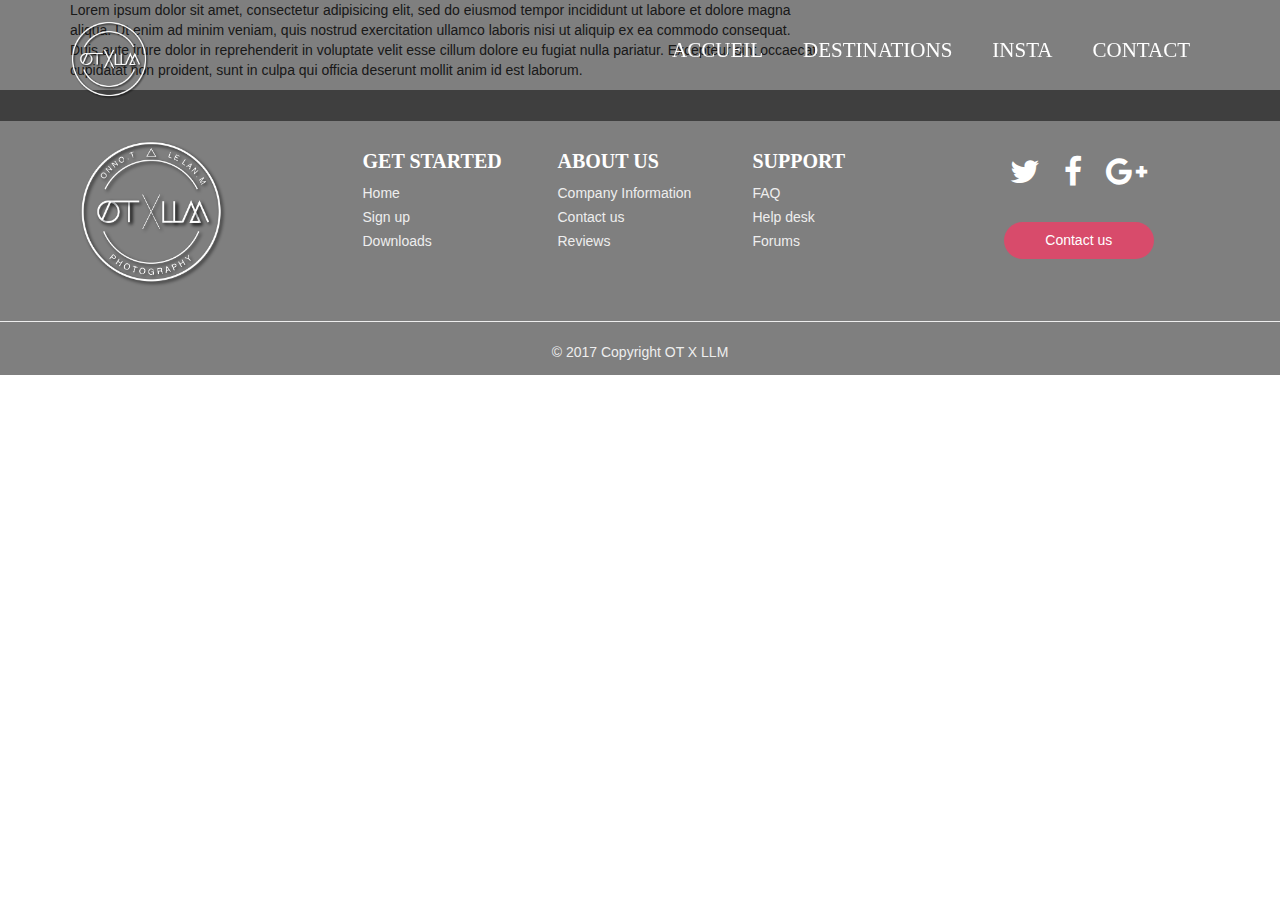
==== commit cbc4294d: "contact page" ====
--- a/index.html
+++ b/index.html
@@ -63,7 +63,7 @@
               <!-- header-left end -->
             </div>
 
-            <div class="col-md-6">
+            <div class="col-md-8">
 
               <!-- header-right start -->
   						<!-- ================ -->
@@ -108,22 +108,6 @@
     </header>
     <!--========== END HEADER ==========-->
 
-    <!--========== BANNER ==========-->
-    <section id="banner" class="banner">
-      <div class="banner-image">
-        <div class="banner-caption">
-          <div class="container">
-            <div class="row">
-              <div class="col-md-8 col-md-offset-2">
-                <img src="img/logo/logoW.png" alt="fullLogo" width="500"  >
-                <p class="lead">Site de Voyages et de Photographie</p>
-              </div>
-            </div>
-          </div>
-        </div>
-      </div>
-    </section>
-    <!--========== END BANNER ==========-->
 
     <!--========== SECTION ==========-->
     <section id="section" class="section">
--- a/css/style.css
+++ b/css/style.css
@@ -1,33 +1,9 @@
 /* BODY
 ------------------------------------*/
-/* Typography
------------------------------------------------------------------------------ */
 body {
 	font-family: 'Rosarina';
   background-color: "grey";
 }
-
-.pageTitle {
-  font-family: 'Rosarina';
-  font-size: 40px;
-}
-.title {
-  font-family: 'Rosarina';
-  font-size: 30px;
-}
-@media all and (max-width: 1200px) {
-  .title {
-    font-family: 'Rosarina';
-    font-size: 25px;
-  }
-}
-@media all and (max-width: 768px) {
-  .title {
-    font-family: 'Rosarina';
-    font-size: 20px;
-  }
-}
-
 img{
 	display: block;
 	max-width: 100%;
@@ -35,6 +11,7 @@
 	height: auto;
 }
 
+<<<<<<< Updated upstream
 hr{
 	margin-left: 200px;
 	margin-right: 200px;
@@ -42,6 +19,8 @@
 
 
 
+=======
+>>>>>>> Stashed changes
 /* FONT
 ------------------------------------*/
 @font-face {
@@ -189,9 +168,9 @@
   text-align: center;
 }
 
-
 /* CONTACT
 ------------------------------------*/
+
 .contact {
 	width: 100%;
 	height: 100%;
@@ -199,76 +178,54 @@
 	position: relative;
 	color: grey;
 }
+.contact-background {
+  background: url("img/contact.jpg") fixed no-repeat center;
+  background-size: cover;
+  height: 100vh;
+}
 .contact:after {
 	position: absolute;
 	top: 0;
 	left: 0;
 	right: 0;
 	bottom: 0;
-	background-color: rgba(0, 0, 0, 0.1);
+	background-color: rgba(0, 0, 0, 0.2);
+}
+.contact-caption {
+	position: absolute;
+	top: 30%;
+	width: 100%;
+	z-index: 2;
+  text-align: center;
 }
 .contact-container {
   position: absolute;
   height: 500px;
-  margin-top: 50px;
-  margin-bottom: 50px;
+  margin: 70px;
   background-color: white;
   border-radius: 5px;
 }
 .contact-image {
   width: 175px;
   margin: auto;
-  margin-top: 60px;
-	margin-bottom: 30px;
-}
-@media all and (max-width: 1200px) {
-  .contact-image {
-    width: 150px;
-    margin: auto;
-    margin-top: 60px;
-		margin-bottom: 30px;
-  }
-}
-@media all and (max-width: 992px) {
-  .contact-image {
-    width: 125px;
-    margin: auto;
-    margin-top: 60px;
-		margin-bottom: 30px;
-  }
-}
-@media all and (max-width: 768px) {
-  .contact-image {
-    width: 100px;
-    margin: auto;
-    margin-top: 80px;
-		margin-bottom: 50px;
-  }
+  margin-top: 50px;
+	margin-bottom: 25px;
 }
 .contact-content {
   text-align: center;
+	margin: auto;
 	margin-bottom: 50px;
 }
-@media all and (max-width: 1200px) {
-	.contact-content {
-	  text-align: center;
-		margin-bottom: 30px;
-	}
-}
-@media all and (max-width: 992px) {
-	.contact-content {
-	  text-align: center;
-		margin-bottom: 70px;
-	}
-}
-@media all and (max-width: 768px) {
-	.contact-content {
-	  text-align: center;
-		margin-bottom: 70px;
-	}
+#contact-logo {
+    display: flex;
+		justify-content: center;
+		align-items: center;
+}
+.contact-logo {
+    margin: auto;
 }
 .contact-logo img {
-  width: 100%;
+  width: 90%;
 }
 
 /*FOOTER
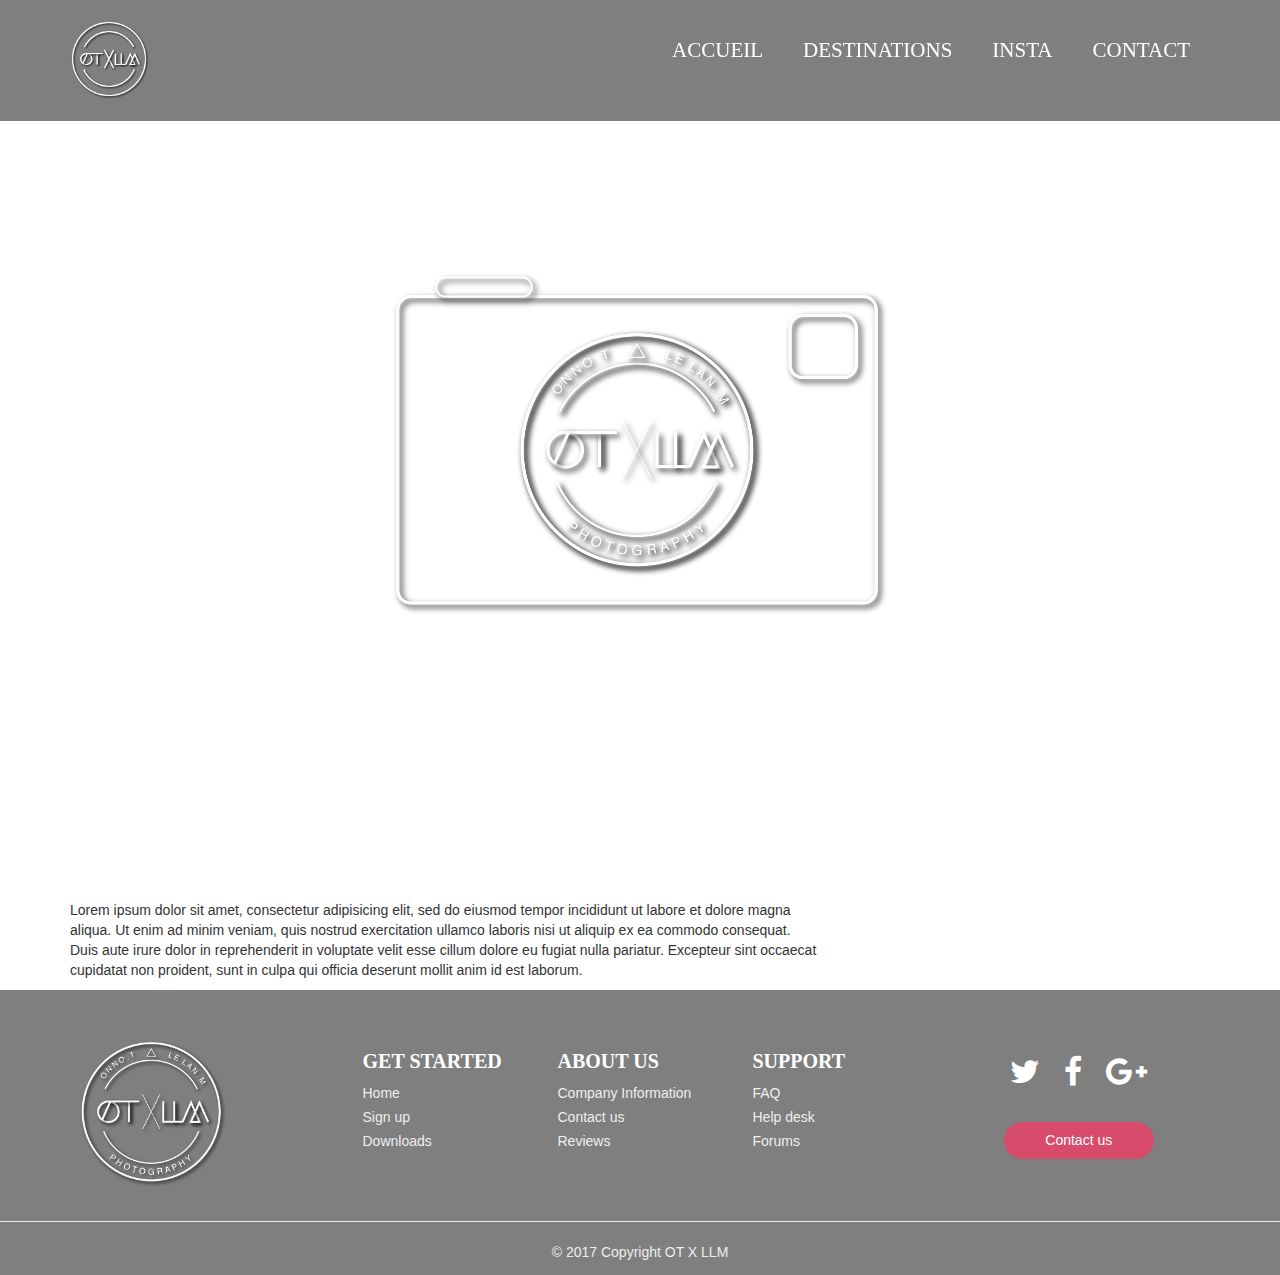
==== commit c16a4b63: "banner fix" ====
--- a/index.html
+++ b/index.html
@@ -108,6 +108,22 @@
     </header>
     <!--========== END HEADER ==========-->
 
+    <!--========== BANNER ==========-->
+        <section id="banner" class="banner">
+          <div class="banner-image">
+            <div class="banner-caption">
+              <div class="container">
+                <div class="row">
+                  <div class="col-md-8 col-md-offset-2">
+                    <img src="img/logo/logoW.png" alt="fullLogo" width="500"  >
+                    <p class="lead">Site de Voyages et de Photographie</p>
+                  </div>
+                </div>
+              </div>
+            </div>
+          </div>
+        </section>
+        <!--========== END BANNER ==========-->
 
     <!--========== SECTION ==========-->
     <section id="section" class="section">
